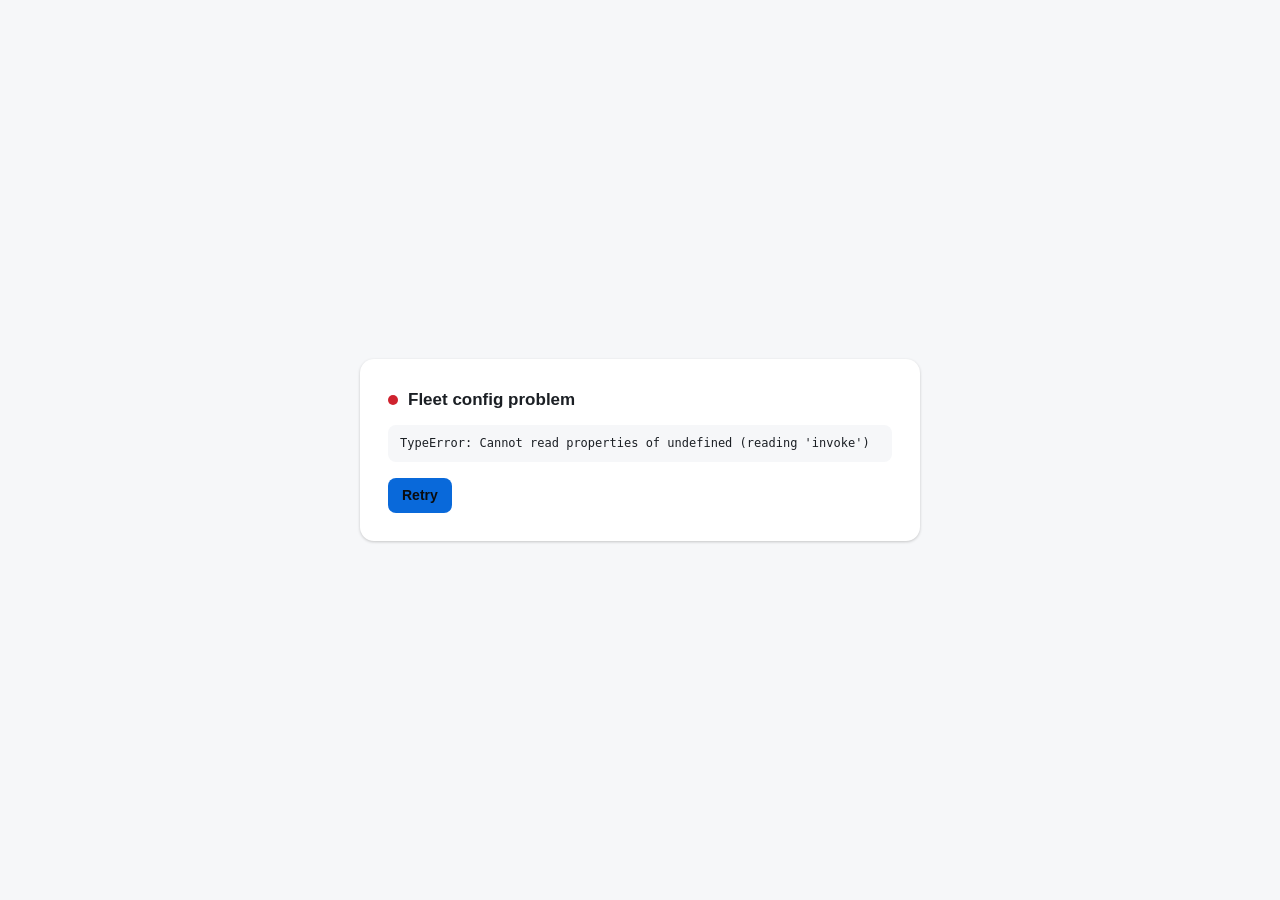
==== crates/fleet-desktop/start/index.html @ 8d53557a "feat(desktop): profiles — bundle the shell as another web app (Financije.app) bundle.sh --profile fi" ====
<!doctype html>
<html lang="en">
<head>
<meta charset="utf-8">
<meta name="viewport" content="width=device-width, initial-scale=1">
<title></title>
<style>
  :root { color-scheme: dark; --bg: #0b0c0e; --card: #161b22; --fg: #e9ecef; --dim: #8b949e; --accent: #7fb7ff; --bad: #ff7b72; }
  @media (prefers-color-scheme: light) {
    :root { color-scheme: light; --bg: #f6f7f9; --card: #fff; --fg: #1b1f24; --dim: #57606a; --accent: #0969da; --bad: #cf222e; }
  }
  * { box-sizing: border-box; }
  html, body { height: 100%; margin: 0; }
  body { background: var(--bg); color: var(--fg); font: 14px/1.5 -apple-system, BlinkMacSystemFont, "Helvetica Neue", sans-serif; display: grid; place-items: center; padding: 24px; }
  main { width: min(560px, 100%); background: var(--card); border-radius: 14px; padding: 28px; box-shadow: 0 1px 3px rgb(0 0 0 / .2); }
  h1 { font-size: 17px; margin: 0 0 4px; display: flex; align-items: center; gap: 10px; }
  .dot { width: 10px; height: 10px; border-radius: 50%; background: var(--dim); flex: none; }
  .dot.busy { background: var(--accent); animation: pulse 1s ease-in-out infinite; }
  .dot.bad { background: var(--bad); }
  @keyframes pulse { 50% { opacity: .3; } }
  p { margin: 8px 0; }
  .dim { color: var(--dim); }
  code, pre { font: 12px/1.45 ui-monospace, SFMono-Regular, Menlo, monospace; }
  pre { background: var(--bg); border-radius: 8px; padding: 10px 12px; overflow: auto; max-height: 220px; white-space: pre-wrap; word-break: break-word; }
  .row { display: flex; gap: 8px; margin-top: 16px; flex-wrap: wrap; }
  button { font: inherit; border: 0; border-radius: 8px; padding: 7px 14px; cursor: pointer; background: var(--bg); color: var(--fg); }
  button.primary { background: var(--accent); color: #0b0c0e; font-weight: 600; }
  [hidden] { display: none !important; }
</style>
</head>
<body data-tauri-drag-region>
<main>
  <h1><span id="dot" class="dot busy"></span><span id="title">Connecting…</span></h1>
  <p id="where" class="dim"></p>
  <pre id="error" hidden></pre>
  <div id="help" hidden>
    <p>Start it in a terminal with <code>fleet web serve</code>, or keep it running with <code>fleet web install-service</code>. The app opens <code>desktop.url</code>, else <code>hosts.&lt;self&gt;.web</code>, else <code>http://127.0.0.1:&lt;web.port&gt;</code> from <code>~/.config/fleet/config.json</code>.</p>
  </div>
  <details id="logbox" hidden><summary class="dim">Server log</summary><pre id="log"></pre></details>
  <div class="row" id="actions" hidden>
    <button class="primary" id="retry">Retry</button>
    <button id="openlog" hidden>Open log</button>
  </div>
</main>
<script>
  const $ = (id) => document.getElementById(id)
  const invoke = (cmd, args) => window.__TAURI_INTERNALS__.invoke(cmd, args)
  let timer = null

  // The app's name and whether it is Fleet.app come with each status (see `profile`).
  let app = 'Fleet'
  let fleet = true
  const TITLES = {
    ok: () => `Opening ${app}…`,
    starting: () => 'Starting fleet web serve…',
    down: () => `${app} server is not running`,
    error: () => `${app} config problem`,
  }

  function show(s) {
    if (s.app) {
      app = s.app
      fleet = !!s.fleet
      document.title = app
      // Only Fleet.app's frameless window drags by the page (and grants it).
      if (!fleet) document.body.removeAttribute('data-tauri-drag-region')
    }
    const busy = s.state === 'ok' || s.state === 'starting'
    $('dot').className = 'dot ' + (busy ? 'busy' : 'bad')
    $('title').textContent = TITLES[s.state] ? TITLES[s.state]() : s.state
    $('where').textContent = s.url ? `${s.url} (${s.source})` : ''
    $('error').hidden = !s.error
    $('error').textContent = s.error || ''
    $('help').hidden = s.state !== 'down' || !fleet
    $('actions').hidden = busy
    $('openlog').hidden = !s.logPath
    $('logbox').hidden = !s.log || s.state === 'ok'
    $('log').textContent = s.log || ''
  }

  async function run() {
    clearTimeout(timer)
    let s
    try {
      s = await invoke('connect')
    } catch (e) {
      s = { state: 'error', error: String(e) }
    }
    show(s)
    if (s.state === 'starting') timer = setTimeout(run, 700)
  }

  $('retry').onclick = () => {
    show({ state: 'starting' })
    $('title').textContent = 'Connecting…'
    run()
  }
  $('openlog').onclick = () => invoke('open_log')
  addEventListener('keydown', (e) => { if (e.key === 'Enter' && !$('actions').hidden) $('retry').click() })
  run()
</script>
</body>
</html>
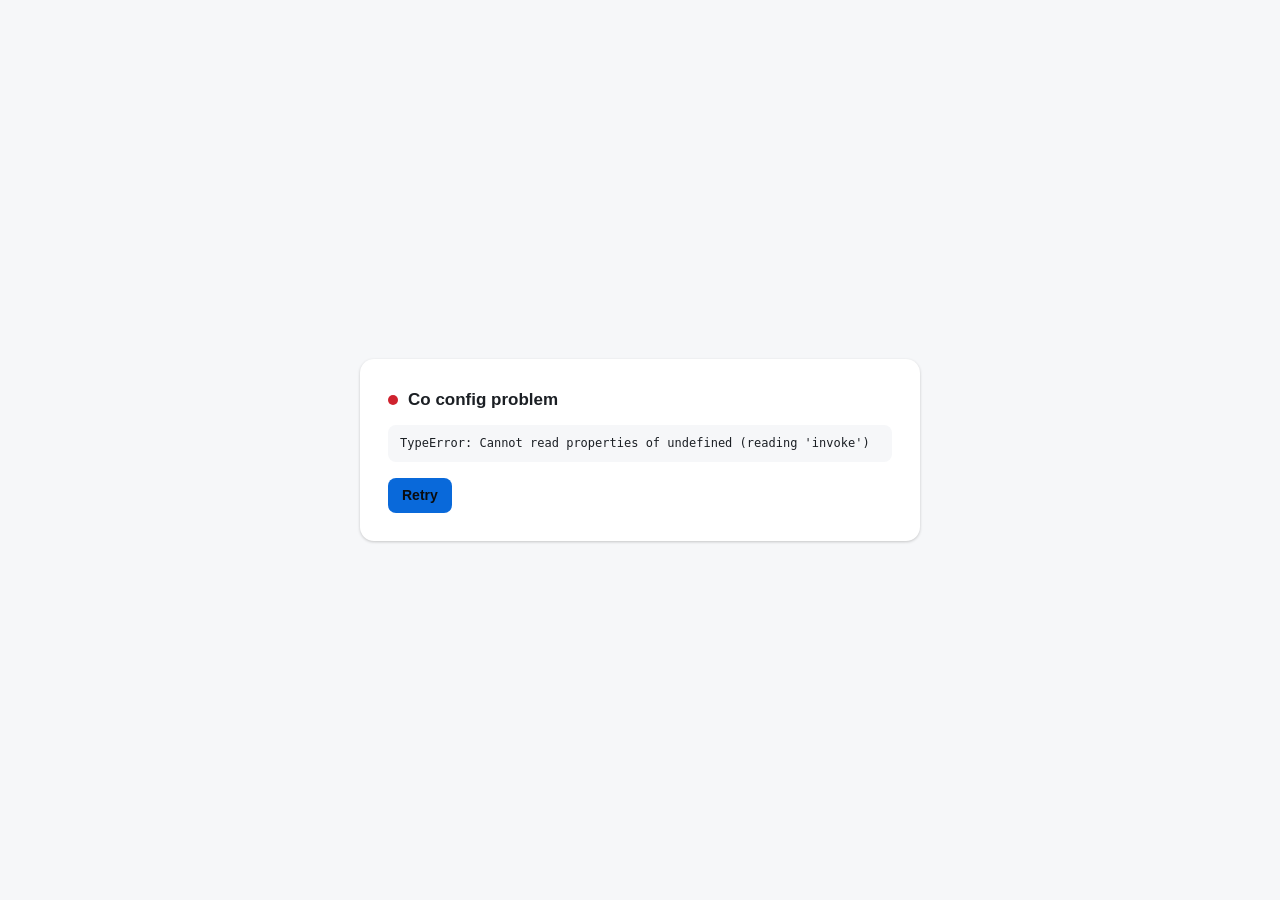
==== commit 813e4087: "feat: Co — spaces, park, raw terminal prompts, session model menu - web.spaces and web.park in the c" ====
--- a/crates/fleet-desktop/start/index.html
+++ b/crates/fleet-desktop/start/index.html
@@ -48,7 +48,7 @@
   let timer = null
 
   // The app's name and whether it is Fleet.app come with each status (see `profile`).
-  let app = 'Fleet'
+  let app = 'Co'
   let fleet = true
   const TITLES = {
     ok: () => `Opening ${app}…`,
